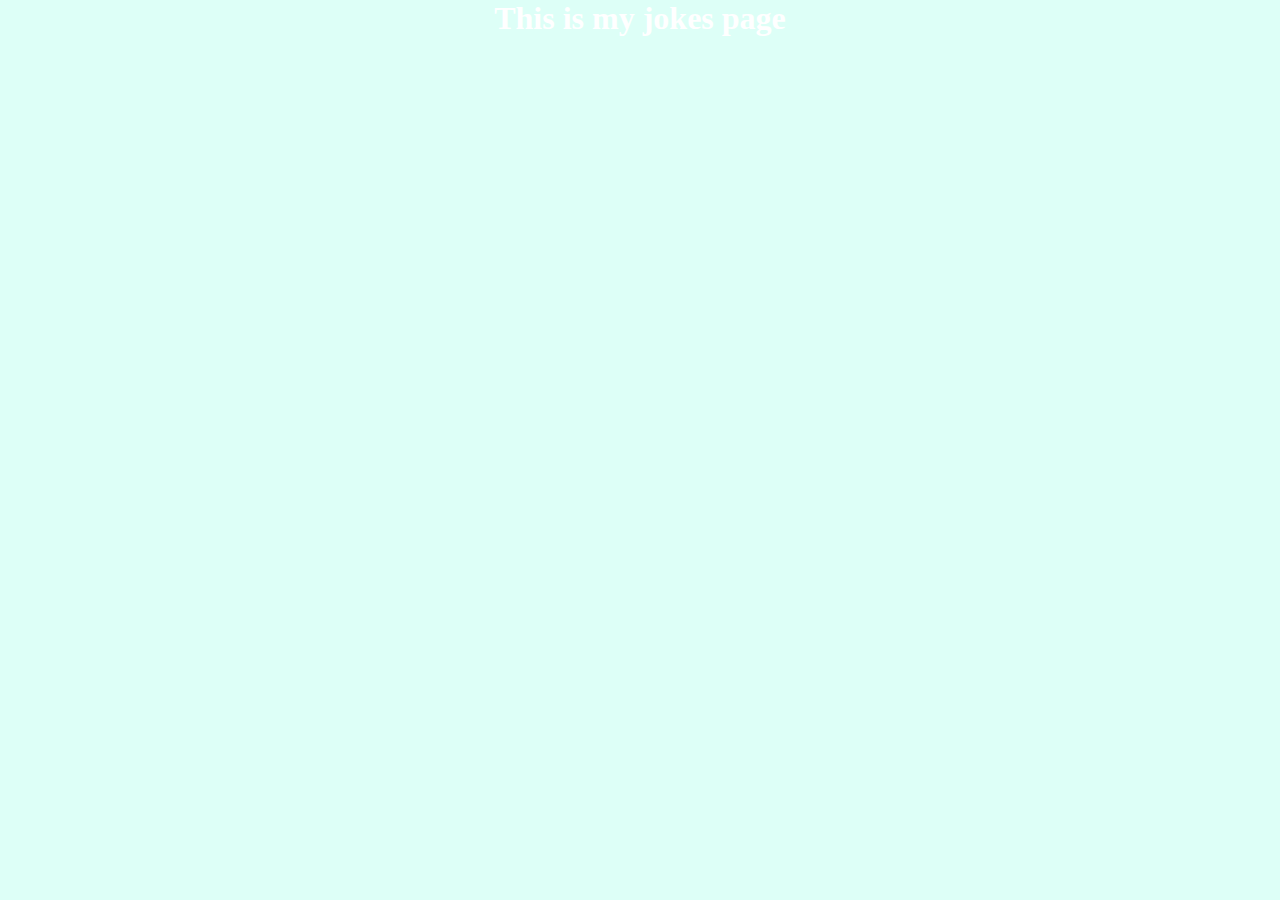
==== jokes.html @ 24032171 "addition of new files and alot of code" ====
<!DOCTYPE html>
<html>
  <head>
    
    <title>Igbunuoghene I</title>
    <meta charset="utf-8" />
	  <meta http-equiv="X-UA-Compatible" content="IE=edge" />
	  <meta name="viewport" content="width=device-width, initial-scale=1" />

	  <!-- link the webpage's stylesheet -->
	  <link rel="stylesheet" href="style.css" />

	  <!-- link the webpage's JavaScript file -->
	  <script src="script.js" defer></script>

  </head>
  
  <body>
    
    <h1>This is my jokes page</h1>
    
    
    
    
  </body>
</html>
---- style.css ----
*{
  padding:0px;
  margin:0px;
}

body {
    background-color:#ddfff7; 
   }
   
h1 {
  color: white;
     font-size: 2em;
     margin-bottom: 2px;
     text-align: center;
   }

header{
  background-color: #ffa69e;
}

h2{
  color: #9381ff;
  font-size: 2em;
  margin-bottom: 4px;
  text-align: center;
} 

img {
     margin-left: auto;
     margin-right: auto;
     max-width: 30%;
     border: blue 3px;
     border-radius: 16px;
   }

   ul{
    text-align: center;
    background-color: white;
    border-color:blue;
    border-width: 4px;
   }

   li {
    padding: 2px;
    font-family: Didot, monospace;
   }
   nav{
    display:inline;
   }
nav a{
    padding: 2px;
    font-family: Didot, monospace;
    display: inline;
    color:black
   }

   li a:hover{
    color:red;
    display:inline;
   }

p{
  font-family: Didot, monospace;
  color: black;
  font-size:  16px;
  margin-left: 15%;
  margin-right: 15%;
  margin-top:2%;
  margin-bottom:2%;
  text-align: center;
}

.picNav{
  display: flex;
  list-style-type: none;
  overflow:hidden; 
  background-color: #ffa69e;
  margin-left: 5%;
  margin-right: 5%;
}

.wavy {
  text-decoration: underline wavy blue;
}

.container{
  display: flex;
  justify-content:space-between;
  text-wrap: wrap;
}

.portImg{
  max-width:30%;
  border-radius: 16px;
}
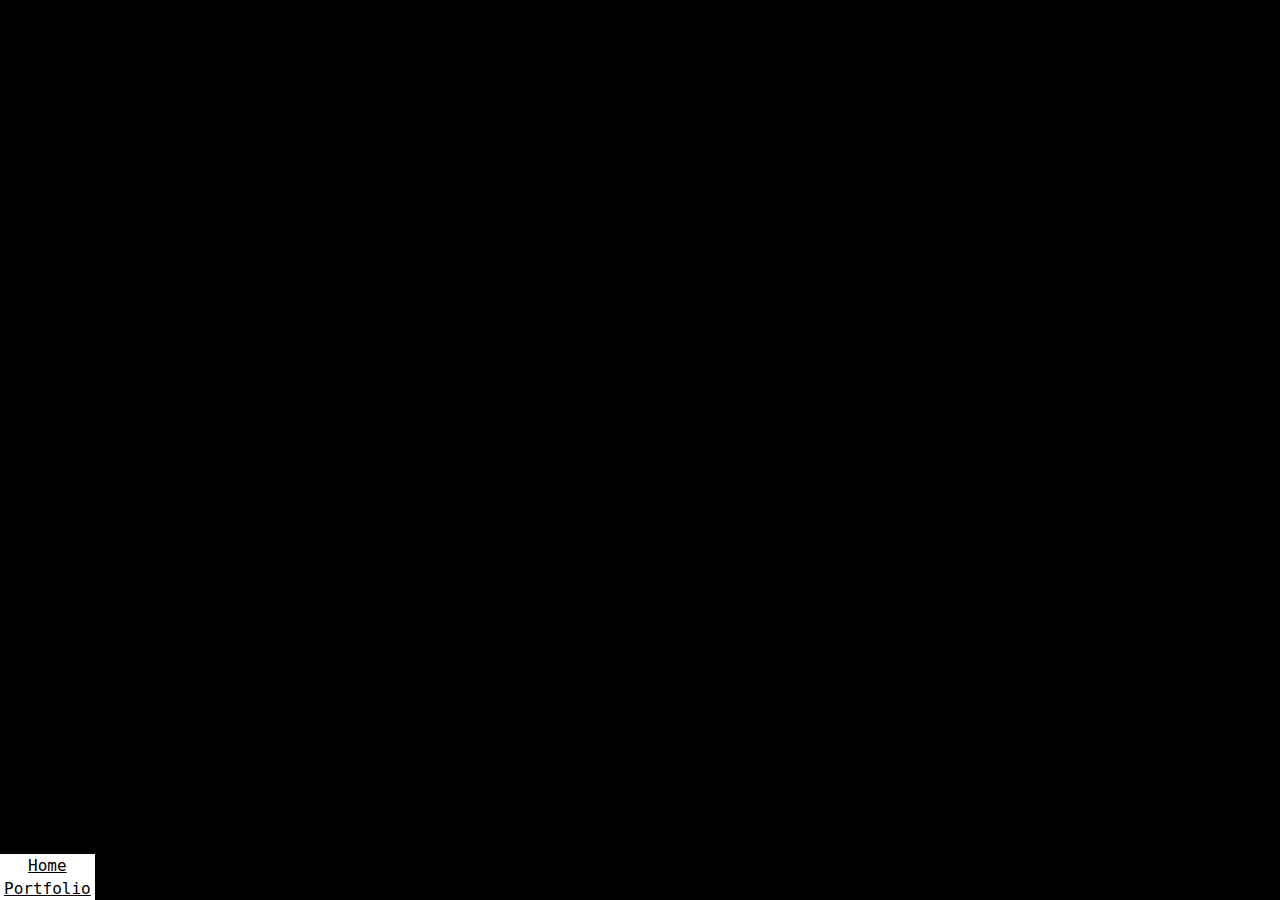
==== commit 1721afb0: "finishing touches" ====
--- a/jokes.html
+++ b/jokes.html
@@ -2,7 +2,7 @@
 <html>
   <head>
     
-    <title>Igbunuoghene I</title>
+    <title>Igbunuoghene</title>
     <meta charset="utf-8" />
 	  <meta http-equiv="X-UA-Compatible" content="IE=edge" />
 	  <meta name="viewport" content="width=device-width, initial-scale=1" />
@@ -15,12 +15,15 @@
 
   </head>
   
-  <body>
-    
-    <h1>This is my jokes page</h1>
-    
-    
-    
-    
+  <body id="jokesbk">
+  <iframe id= "video" width="560" height="315" src="https://www.youtube.com/embed/dQw4w9WgXcQ?si=ckASWB4sXoNay3qH" title="YouTube video player" frameborder="0" allow="accelerometer; autoplay; clipboard-write; encrypted-media; gyroscope; picture-in-picture; web-share" referrerpolicy="strict-origin-when-cross-origin" allowfullscreen alt="Link to a youtube video joke"></iframe>
+  <div id="jokesnav">
+  <nav>
+    <ul>
+     <li><a href="index.html" >Home</a></li>
+    <li><a href="portfolio.html" >Portfolio</a></li>
+    </ul>
+   </nav>
+   <div>
   </body>
 </html>--- a/style.css
+++ b/style.css
@@ -9,7 +9,6 @@
    
 h1 {
   color: white;
-     font-size: 2em;
      margin-bottom: 2px;
      text-align: center;
    }
@@ -23,6 +22,7 @@
   font-size: 2em;
   margin-bottom: 4px;
   text-align: center;
+  text-decoration:underline;
 } 
 
 img {
@@ -86,10 +86,37 @@
 .container{
   display: flex;
   justify-content:space-between;
-  text-wrap: wrap;
+  margin-left: 15%;
+  margin-right: 15%;
 }
 
+
+
 .portImg{
-  max-width:30%;
-  border-radius: 16px;
-}+  width: 180%; 
+  max-width: 500px; 
+  height: auto; 
+  display: block;
+}
+
+img{
+  width: 100%;
+}
+
+#video{
+  position: absolute;
+  margin: auto;
+  top: 50%;
+  left: 50%;
+  transform: translate(-50%, -50%);
+}
+
+#jokesbk{
+  background-color:black;
+}
+
+#jokesnav{
+  position:absolute;
+  bottom: 0;
+}
+
